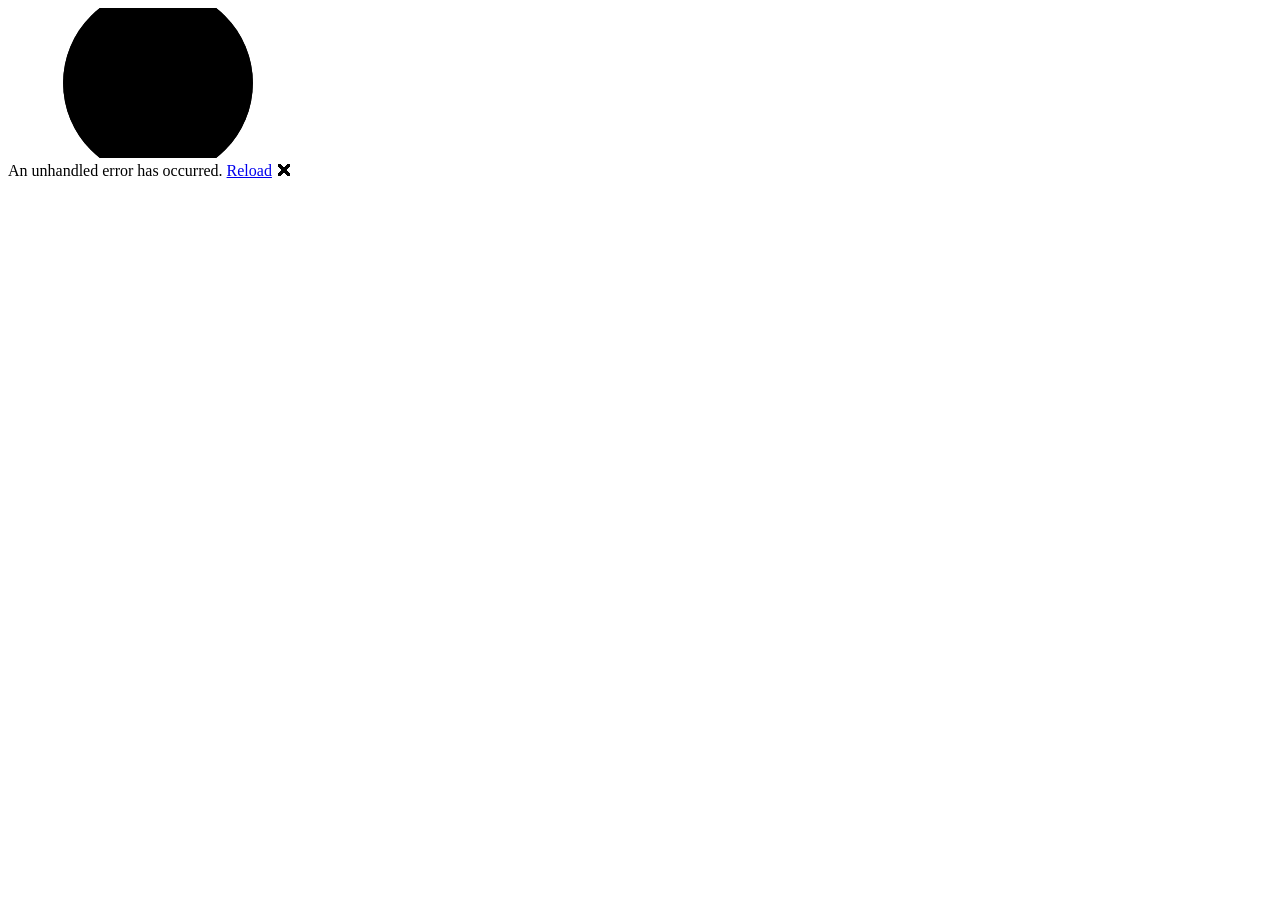
==== MaterialTheming.Pages/wwwroot/index.html @ 4c33e929 "migrate to single Blazor standalone application" ====
<!DOCTYPE html>
<html lang="en">

<head>
    <meta charset="utf-8" />
    <meta name="viewport" content="width=device-width, initial-scale=1.0" />
    <title>MaterialTheming Showcase</title>
    <base href="/" />
    <link rel="preload" id="webassembly" />
    <link rel="stylesheet" href="_content/MudBlazor/MudBlazor.min.css" />
    <link rel="stylesheet" href="css/app.css" />
    <link rel="icon" type="image/png" href="favicon.png" />
    <link href="MaterialTheming.Pages.styles.css" rel="stylesheet" />
    <script type="importmap"></script>
</head>

<body>
    <div id="app">
        <svg class="loading-progress">
            <circle r="40%" cx="50%" cy="50%" />
            <circle r="40%" cx="50%" cy="50%" />
        </svg>
        <div class="loading-progress-text"></div>
    </div>

    <div id="blazor-error-ui">
        An unhandled error has occurred.
        <a href="." class="reload">Reload</a>
        <span class="dismiss">🗙</span>
    </div>
    <script src="_content/MudBlazor/MudBlazor.min.js"></script>
    <script src="_framework/blazor.webassembly#[.{fingerprint}].js"></script>
</body>

</html>
---- MaterialTheming.Pages/wwwroot/css/app.css ----
html, body {
    font-family: 'Roboto', Helvetica, Arial, sans-serif;
}

#blazor-error-ui {
    color-scheme: light;
    background: rgba(30, 30, 45, 0.95);
    color: #f5f5f7;
    border: 1px solid rgba(255, 255, 255, 0.08);
    border-radius: 12px;
    box-shadow: 0 12px 32px rgba(0, 0, 0, 0.35);
    backdrop-filter: blur(6px);
    box-sizing: border-box;
    display: none;
    left: 50%;
    right: auto;
    bottom: 1rem;
    width: min(52rem, calc(100vw - 2rem));
    transform: translateX(-50%);
    padding: 0.85rem 4rem 0.85rem 1rem;
    position: fixed;
    z-index: 2000;
}

    #blazor-error-ui .reload {
        color: #594AE2;
        font-weight: 600;
        margin-left: 0.5rem;
        text-decoration: none;
    }

        #blazor-error-ui .reload:hover {
            text-decoration: underline;
        }

    #blazor-error-ui .dismiss {
        cursor: pointer;
        position: absolute;
        right: 1rem;
        top: 0.55rem;
        width: 1.75rem;
        height: 1.75rem;
        line-height: 1.65rem;
        text-align: center;
        border-radius: 999px;
        color: #d7d7df;
        background: rgba(255, 255, 255, 0.06);
        border: 1px solid rgba(255, 255, 255, 0.08);
    }

        #blazor-error-ui .dismiss:hover {
            background: rgba(255, 255, 255, 0.12);
        }

.blazor-error-boundary {
    background: url([data-uri]) no-repeat 1rem/1.8rem, #b32121;
    padding: 1rem 1rem 1rem 3.7rem;
    color: white;
}

    .blazor-error-boundary::after {
        content: "An error has occurred."
    }

.loading-progress {
    position: absolute;
    display: block;
    width: 8rem;
    height: 8rem;
    inset: 20vh 0 auto 0;
    margin: 0 auto 0 auto;
}

    .loading-progress circle {
        fill: none;
        stroke: #e0e0e0;
        stroke-width: 0.6rem;
        transform-origin: 50% 50%;
        transform: rotate(-90deg);
    }

        .loading-progress circle:last-child {
            stroke: #594AE2;
            stroke-dasharray: calc(3.141 * var(--blazor-load-percentage, 0%) * 0.8), 500%;
            transition: stroke-dasharray 0.05s ease-in-out;
        }

.loading-progress-text {
    position: absolute;
    text-align: center;
    font-weight: bold;
    inset: calc(20vh + 3.25rem) 0 auto 0.2rem;
}

    .loading-progress-text:after {
        content: var(--blazor-load-percentage-text, "Loading");
    }

code {
    color: #c02d76;
}

.form-floating > .form-control-plaintext::placeholder, .form-floating > .form-control::placeholder {
    color: var(--bs-secondary-color);
    text-align: end;
}

.form-floating > .form-control-plaintext:focus::placeholder, .form-floating > .form-control:focus::placeholder {
    text-align: start;
}
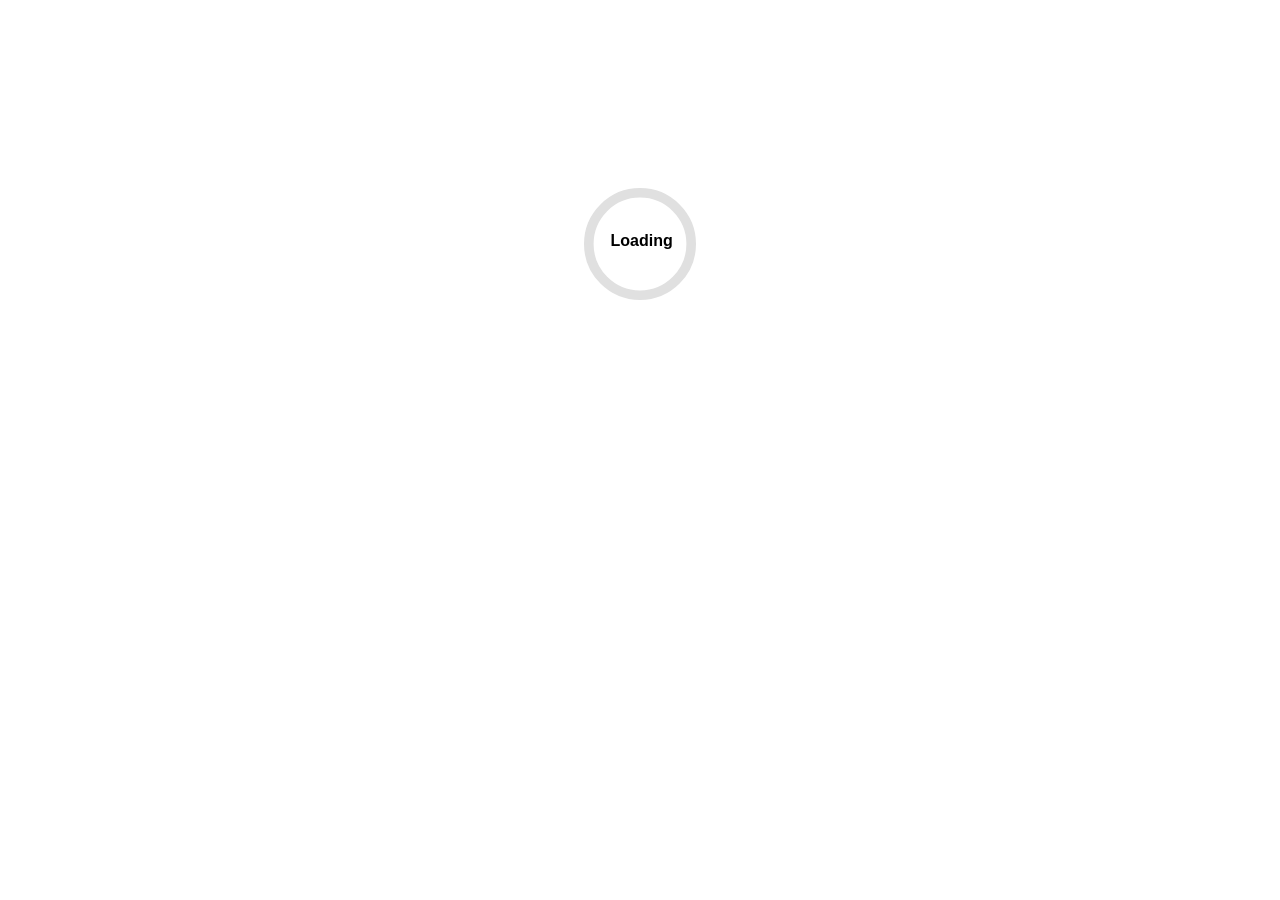
==== commit 46a15c6f: "added a component to show two Color Roles the ColorRole and its corresponding OnColorRole" ====
--- a/MaterialTheming.Pages/wwwroot/index.html
+++ b/MaterialTheming.Pages/wwwroot/index.html
@@ -10,7 +10,7 @@
     <link rel="stylesheet" href="_content/MudBlazor/MudBlazor.min.css" />
     <link rel="stylesheet" href="css/app.css" />
     <link rel="icon" type="image/png" href="favicon.png" />
-    <link href="MaterialTheming.Pages.styles.css" rel="stylesheet" />
+    <link href="MaterialThemingShowcase.styles.css" rel="stylesheet" />
     <script type="importmap"></script>
 </head>
 
